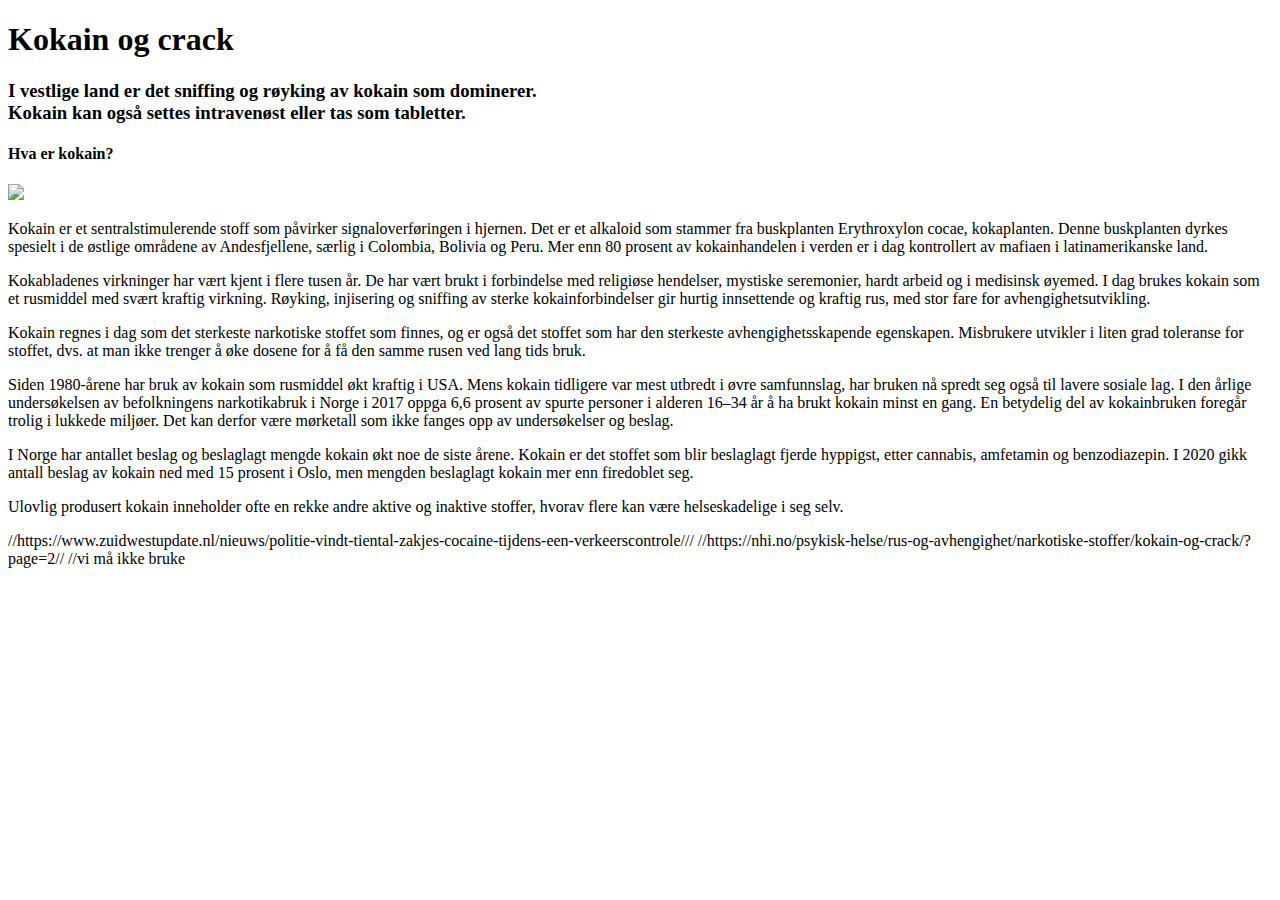
==== side1.html @ ffa4ec3f "fjernet PRE" ====
<!DOCTYPE html>

    <head>
        <meta charset="UTF-8">
    <meta name="viewport" content="width=device-width, initial-scale=1.0">
    <title>Drugs</title>
    <link rel="stylesheet" href="stylesheet.css">
    </head>

    <body>

        
            <h1>
                Kokain og crack

            </h1>
        
            <h3>
                I vestlige land er det sniffing og røyking av kokain som dominerer. <br>Kokain kan også settes intravenøst eller tas som tabletter.
            </h3>
            <h4>
                Hva er kokain?
            </h4>
            <img src="https://cdn.tableropolitico.com.ar/wp-content/uploads/2022/02/LA-COSMO-SALUD-Como-explicarle-a-alguien-que-estuvo.jpg">
            
        
           <p>
 Kokain er et sentralstimulerende stoff som påvirker signaloverføringen i hjernen. 
 Det er et alkaloid som stammer fra buskplanten Erythroxylon cocae, kokaplanten. 
 Denne buskplanten dyrkes spesielt i de østlige områdene av Andesfjellene, særlig i Colombia,
 Bolivia og Peru. Mer enn 80 prosent av kokainhandelen i verden er i dag kontrollert av mafiaen i latinamerikanske land.
            </p>
            <p>
 Kokabladenes virkninger har vært kjent i flere tusen år.
 De har vært brukt i forbindelse med religiøse hendelser, mystiske seremonier, 
 hardt arbeid og i medisinsk øyemed. I dag brukes kokain som et rusmiddel med svært kraftig
 virkning. Røyking, injisering og sniffing av sterke kokainforbindelser gir hurtig innsettende 
 og kraftig rus, med stor fare for avhengighetsutvikling.
        </p>
        <p>
 Kokain regnes i dag som det sterkeste narkotiske stoffet som finnes, og er også det stoffet
 som har den sterkeste avhengighetsskapende egenskapen. Misbrukere utvikler i liten grad
 toleranse for stoffet, dvs. at man ikke trenger å øke dosene for å få den samme rusen ved
 lang tids bruk.
        </p>
        <p>
 Siden 1980-årene har bruk av kokain som rusmiddel økt kraftig i USA. 
 Mens kokain tidligere var mest utbredt i øvre samfunnslag, har bruken 
 nå spredt seg også til lavere sosiale lag. I den årlige undersøkelsen 
 av befolkningens narkotikabruk i Norge i 2017 oppga 6,6 prosent av spurte
 personer i alderen 16–34 år å ha brukt kokain minst en gang. En betydelig del av kokainbruken
 foregår trolig i lukkede miljøer. Det kan derfor være mørketall som ikke fanges opp av 
 undersøkelser og beslag.
        </p>
        <p>
 I Norge har antallet beslag og beslaglagt mengde kokain økt noe de siste årene. 
 Kokain er det stoffet som blir beslaglagt fjerde hyppigst, etter cannabis, amfetamin 
 og benzodiazepin. I 2020 gikk antall beslag av kokain ned med 15 prosent i Oslo, 
 men mengden beslaglagt kokain mer enn firedoblet seg.
        </p>
<p>
Ulovlig produsert kokain inneholder ofte en rekke andre aktive og inaktive stoffer, 
hvorav flere kan være helseskadelige i seg selv.
</p>

 </body>
</html>
//https://www.zuidwestupdate.nl/nieuws/politie-vindt-tiental-zakjes-cocaine-tijdens-een-verkeerscontrole///
//https://nhi.no/psykisk-helse/rus-og-avhengighet/narkotiske-stoffer/kokain-og-crack/?page=2//



//vi må ikke bruke <pre>
---- stylesheet.css ----
img {  
    max-width: 50%;  
    height: auto;  
}
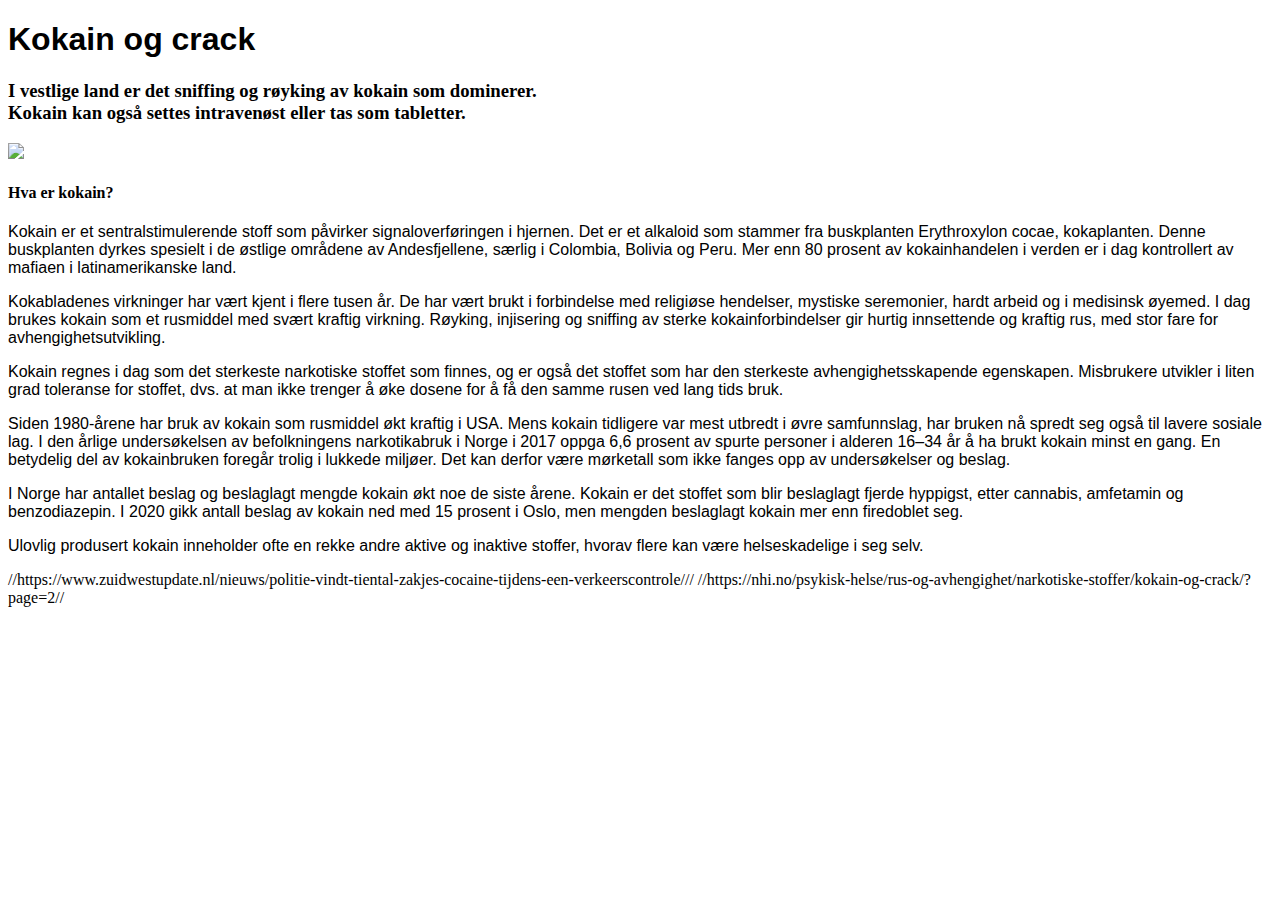
==== commit f231d9b3: "Rydda litt" ====
--- a/side1.html
+++ b/side1.html
@@ -9,60 +9,16 @@
     </head>
 
     <body>
-
-        
-            <h1>
-                Kokain og crack
-
-            </h1>
-        
-            <h3>
-                I vestlige land er det sniffing og røyking av kokain som dominerer. <br>Kokain kan også settes intravenøst eller tas som tabletter.
-            </h3>
-            <h4>
-                Hva er kokain?
-            </h4>
+        <h1>Kokain og crack</h1>
+        <h3>I vestlige land er det sniffing og røyking av kokain som dominerer. <br>Kokain kan også settes intravenøst eller tas som tabletter.</h3>
             <img src="https://cdn.tableropolitico.com.ar/wp-content/uploads/2022/02/LA-COSMO-SALUD-Como-explicarle-a-alguien-que-estuvo.jpg">
-            
-        
-           <p>
- Kokain er et sentralstimulerende stoff som påvirker signaloverføringen i hjernen. 
- Det er et alkaloid som stammer fra buskplanten Erythroxylon cocae, kokaplanten. 
- Denne buskplanten dyrkes spesielt i de østlige områdene av Andesfjellene, særlig i Colombia,
- Bolivia og Peru. Mer enn 80 prosent av kokainhandelen i verden er i dag kontrollert av mafiaen i latinamerikanske land.
-            </p>
-            <p>
- Kokabladenes virkninger har vært kjent i flere tusen år.
- De har vært brukt i forbindelse med religiøse hendelser, mystiske seremonier, 
- hardt arbeid og i medisinsk øyemed. I dag brukes kokain som et rusmiddel med svært kraftig
- virkning. Røyking, injisering og sniffing av sterke kokainforbindelser gir hurtig innsettende 
- og kraftig rus, med stor fare for avhengighetsutvikling.
-        </p>
-        <p>
- Kokain regnes i dag som det sterkeste narkotiske stoffet som finnes, og er også det stoffet
- som har den sterkeste avhengighetsskapende egenskapen. Misbrukere utvikler i liten grad
- toleranse for stoffet, dvs. at man ikke trenger å øke dosene for å få den samme rusen ved
- lang tids bruk.
-        </p>
-        <p>
- Siden 1980-årene har bruk av kokain som rusmiddel økt kraftig i USA. 
- Mens kokain tidligere var mest utbredt i øvre samfunnslag, har bruken 
- nå spredt seg også til lavere sosiale lag. I den årlige undersøkelsen 
- av befolkningens narkotikabruk i Norge i 2017 oppga 6,6 prosent av spurte
- personer i alderen 16–34 år å ha brukt kokain minst en gang. En betydelig del av kokainbruken
- foregår trolig i lukkede miljøer. Det kan derfor være mørketall som ikke fanges opp av 
- undersøkelser og beslag.
-        </p>
-        <p>
- I Norge har antallet beslag og beslaglagt mengde kokain økt noe de siste årene. 
- Kokain er det stoffet som blir beslaglagt fjerde hyppigst, etter cannabis, amfetamin 
- og benzodiazepin. I 2020 gikk antall beslag av kokain ned med 15 prosent i Oslo, 
- men mengden beslaglagt kokain mer enn firedoblet seg.
-        </p>
-<p>
-Ulovlig produsert kokain inneholder ofte en rekke andre aktive og inaktive stoffer, 
-hvorav flere kan være helseskadelige i seg selv.
-</p>
+        <h4>Hva er kokain?</h4>
+        <p>Kokain er et sentralstimulerende stoff som påvirker signaloverføringen i hjernen. Det er et alkaloid som stammer fra buskplanten Erythroxylon cocae, kokaplanten. Denne buskplanten dyrkes spesielt i de østlige områdene av Andesfjellene, særlig i Colombia, Bolivia og Peru. Mer enn 80 prosent av kokainhandelen i verden er i dag kontrollert av mafiaen i latinamerikanske land.</p>
+        <p>Kokabladenes virkninger har vært kjent i flere tusen år. De har vært brukt i forbindelse med religiøse hendelser, mystiske seremonier, hardt arbeid og i medisinsk øyemed. I dag brukes kokain som et rusmiddel med svært kraftig virkning. Røyking, injisering og sniffing av sterke kokainforbindelser gir hurtig innsettende og kraftig rus, med stor fare for avhengighetsutvikling.</p>
+        <p>Kokain regnes i dag som det sterkeste narkotiske stoffet som finnes, og er også det stoffet som har den sterkeste avhengighetsskapende egenskapen. Misbrukere utvikler i liten grad toleranse for stoffet, dvs. at man ikke trenger å øke dosene for å få den samme rusen ved lang tids bruk.</p>
+        <p>Siden 1980-årene har bruk av kokain som rusmiddel økt kraftig i USA. Mens kokain tidligere var mest utbredt i øvre samfunnslag, har bruken nå spredt seg også til lavere sosiale lag. I den årlige undersøkelsen av befolkningens narkotikabruk i Norge i 2017 oppga 6,6 prosent av spurte personer i alderen 16–34 år å ha brukt kokain minst en gang. En betydelig del av kokainbruken foregår trolig i lukkede miljøer. Det kan derfor være mørketall som ikke fanges opp av undersøkelser og beslag.</p>
+        <p>I Norge har antallet beslag og beslaglagt mengde kokain økt noe de siste årene. Kokain er det stoffet som blir beslaglagt fjerde hyppigst, etter cannabis, amfetamin og benzodiazepin. I 2020 gikk antall beslag av kokain ned med 15 prosent i Oslo, men mengden beslaglagt kokain mer enn firedoblet seg.</p>
+        <p>Ulovlig produsert kokain inneholder ofte en rekke andre aktive og inaktive stoffer, hvorav flere kan være helseskadelige i seg selv.</p>
 
  </body>
 </html>
@@ -70,5 +26,3 @@
 //https://nhi.no/psykisk-helse/rus-og-avhengighet/narkotiske-stoffer/kokain-og-crack/?page=2//
 
 
-
-//vi må ikke bruke <pre>--- a/stylesheet.css
+++ b/stylesheet.css
@@ -1,4 +1,11 @@
 img {  
     max-width: 50%;  
     height: auto;  
-}  +}  
+p {
+    font-family: Arial;
+}
+h1{
+    font-family: Arial;
+
+}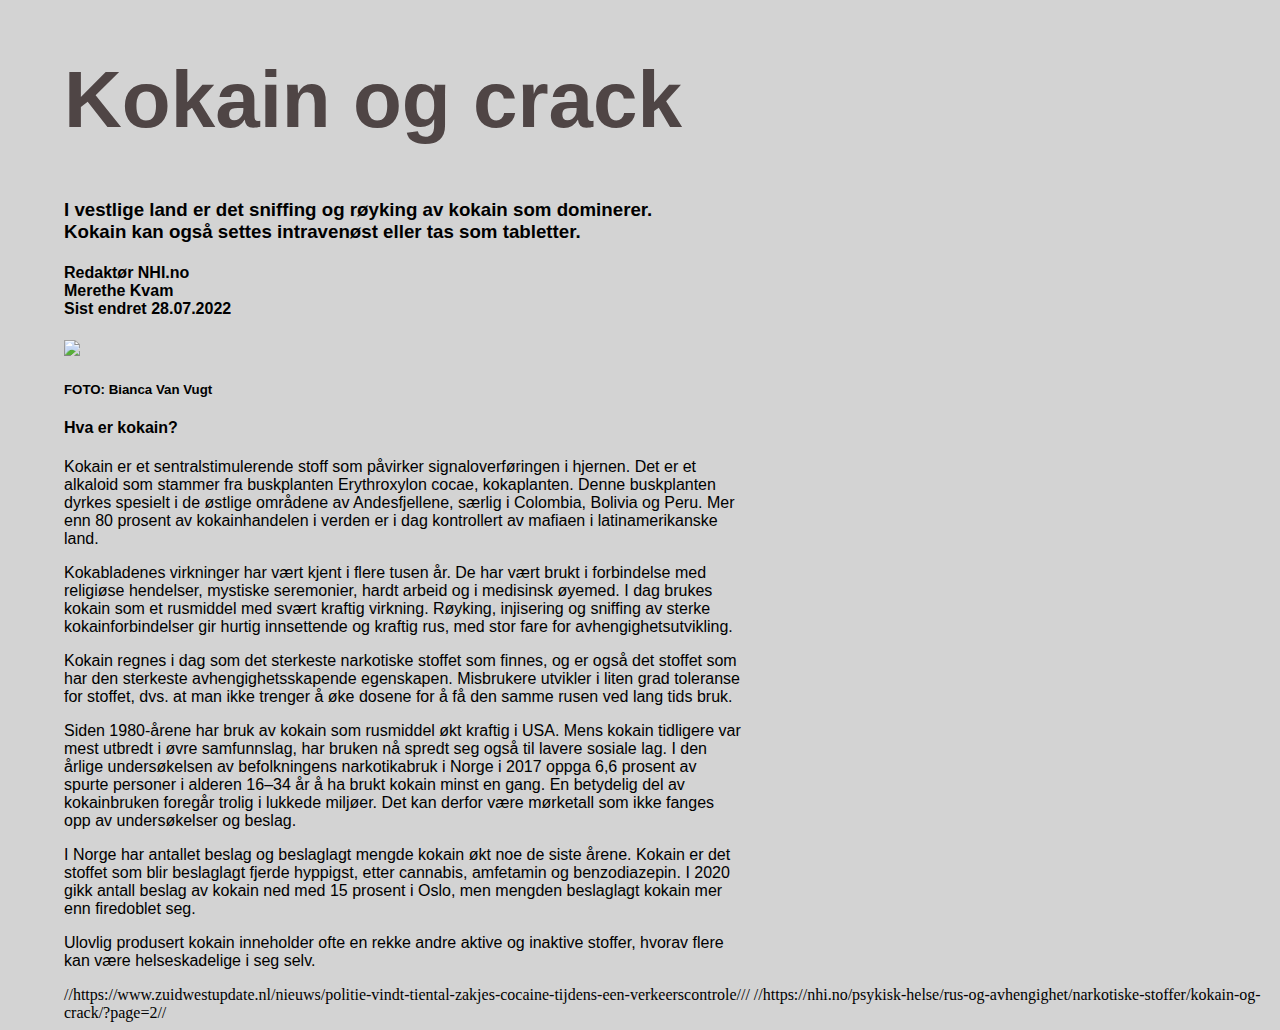
==== commit fc15d8bf: "endring utseende" ====
--- a/side1.html
+++ b/side1.html
@@ -9,10 +9,14 @@
     </head>
 
     <body>
+        
         <h1>Kokain og crack</h1>
         <h3>I vestlige land er det sniffing og røyking av kokain som dominerer. <br>Kokain kan også settes intravenøst eller tas som tabletter.</h3>
-            <img src="https://cdn.tableropolitico.com.ar/wp-content/uploads/2022/02/LA-COSMO-SALUD-Como-explicarle-a-alguien-que-estuvo.jpg">
-        <h4>Hva er kokain?</h4>
+          <h4>
+            Redaktør NHI.no <br> Merethe Kvam<br>Sist endret 28.07.2022
+          </h4>  <img src="https://cdn.tableropolitico.com.ar/wp-content/uploads/2022/02/LA-COSMO-SALUD-Como-explicarle-a-alguien-que-estuvo.jpg">
+       <h5> FOTO: Bianca Van Vugt</h5>
+          <h4>Hva er kokain?</h4>
         <p>Kokain er et sentralstimulerende stoff som påvirker signaloverføringen i hjernen. Det er et alkaloid som stammer fra buskplanten Erythroxylon cocae, kokaplanten. Denne buskplanten dyrkes spesielt i de østlige områdene av Andesfjellene, særlig i Colombia, Bolivia og Peru. Mer enn 80 prosent av kokainhandelen i verden er i dag kontrollert av mafiaen i latinamerikanske land.</p>
         <p>Kokabladenes virkninger har vært kjent i flere tusen år. De har vært brukt i forbindelse med religiøse hendelser, mystiske seremonier, hardt arbeid og i medisinsk øyemed. I dag brukes kokain som et rusmiddel med svært kraftig virkning. Røyking, injisering og sniffing av sterke kokainforbindelser gir hurtig innsettende og kraftig rus, med stor fare for avhengighetsutvikling.</p>
         <p>Kokain regnes i dag som det sterkeste narkotiske stoffet som finnes, og er også det stoffet som har den sterkeste avhengighetsskapende egenskapen. Misbrukere utvikler i liten grad toleranse for stoffet, dvs. at man ikke trenger å øke dosene for å få den samme rusen ved lang tids bruk.</p>
--- a/stylesheet.css
+++ b/stylesheet.css
@@ -1,11 +1,37 @@
 img {  
-    max-width: 50%;  
+    max-width: 55%;  
     height: auto;  
 }  
 p {
     font-family: Arial;
 }
+h4{
+    font-family: Arial;
+
+}
 h1{
     font-family: Arial;
 
-}+}
+h3{
+    font-family: Arial;
+}
+body{
+    background-color: lightgray;
+}
+p{
+    padding-right: 530px;
+
+}
+h5{
+    font-family: Arial;
+}
+
+body{
+    margin-left: 5%;
+}
+h1{
+    font-size: 500%;
+    color: rgb(79, 69, 69);
+}
+
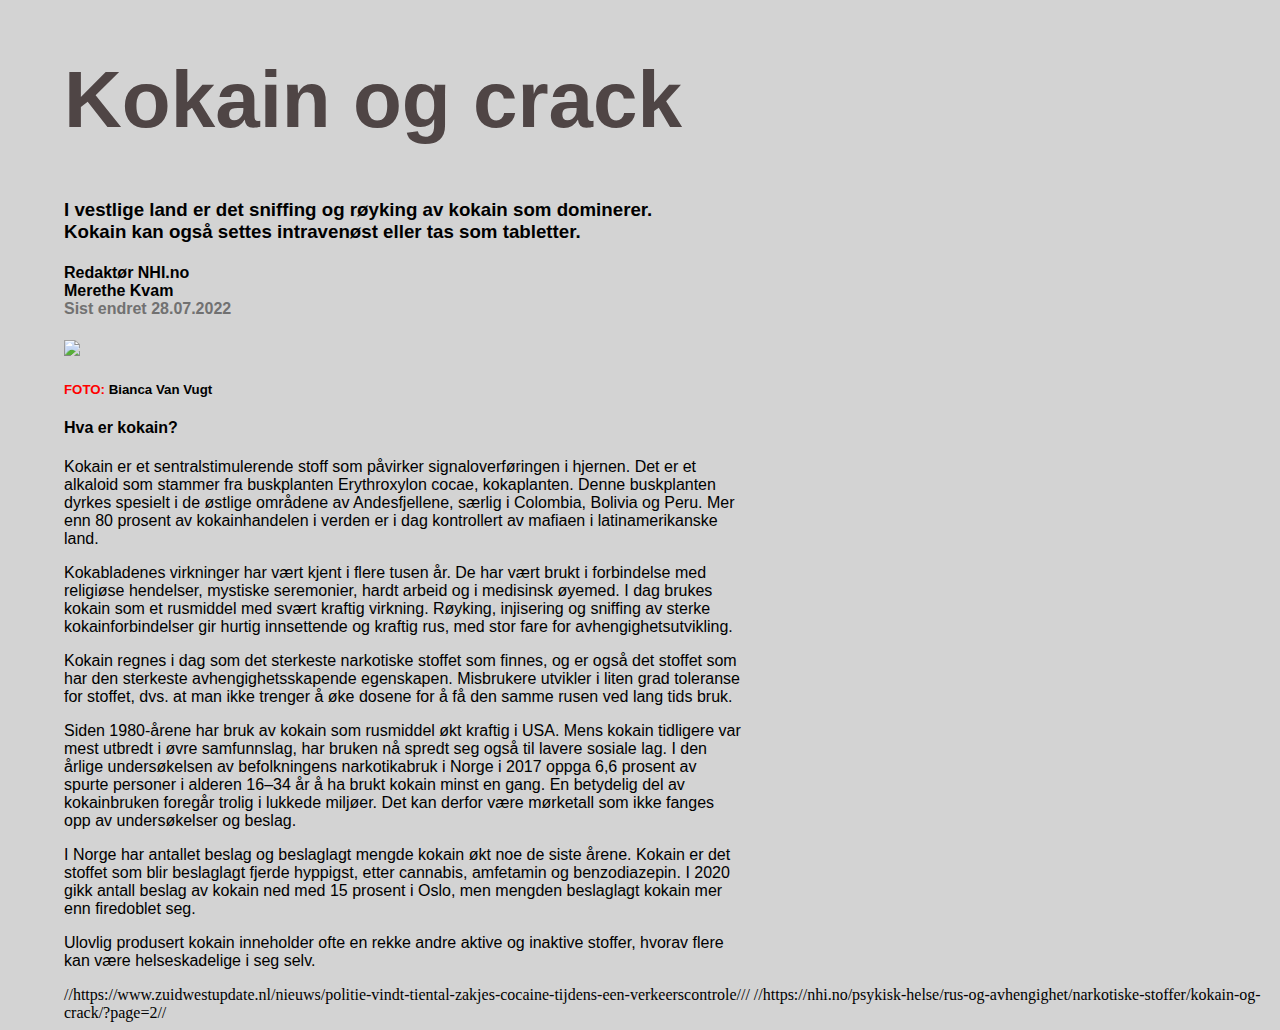
==== commit ca53ab20: "Span" ====
--- a/side1.html
+++ b/side1.html
@@ -12,10 +12,10 @@
         
         <h1>Kokain og crack</h1>
         <h3>I vestlige land er det sniffing og røyking av kokain som dominerer. <br>Kokain kan også settes intravenøst eller tas som tabletter.</h3>
-          <h4>
-            Redaktør NHI.no <br> Merethe Kvam<br>Sist endret 28.07.2022
-          </h4>  <img src="https://cdn.tableropolitico.com.ar/wp-content/uploads/2022/02/LA-COSMO-SALUD-Como-explicarle-a-alguien-que-estuvo.jpg">
-       <h5> FOTO: Bianca Van Vugt</h5>
+        <h4>Redaktør NHI.no <br> Merethe Kvam<br>
+          <span class="Endre">Sist endret 28.07.2022</span></h4>  
+          <img src="https://cdn.tableropolitico.com.ar/wp-content/uploads/2022/02/LA-COSMO-SALUD-Como-explicarle-a-alguien-que-estuvo.jpg">
+       <h5> <span class="FOTO">FOTO: </span> Bianca Van Vugt</h5>
           <h4>Hva er kokain?</h4>
         <p>Kokain er et sentralstimulerende stoff som påvirker signaloverføringen i hjernen. Det er et alkaloid som stammer fra buskplanten Erythroxylon cocae, kokaplanten. Denne buskplanten dyrkes spesielt i de østlige områdene av Andesfjellene, særlig i Colombia, Bolivia og Peru. Mer enn 80 prosent av kokainhandelen i verden er i dag kontrollert av mafiaen i latinamerikanske land.</p>
         <p>Kokabladenes virkninger har vært kjent i flere tusen år. De har vært brukt i forbindelse med religiøse hendelser, mystiske seremonier, hardt arbeid og i medisinsk øyemed. I dag brukes kokain som et rusmiddel med svært kraftig virkning. Røyking, injisering og sniffing av sterke kokainforbindelser gir hurtig innsettende og kraftig rus, med stor fare for avhengighetsutvikling.</p>
--- a/stylesheet.css
+++ b/stylesheet.css
@@ -35,3 +35,9 @@
     color: rgb(79, 69, 69);
 }
 
+.FOTO {
+    color: red;
+}
+.Endre {
+    color:rgb(113, 113, 113)
+}
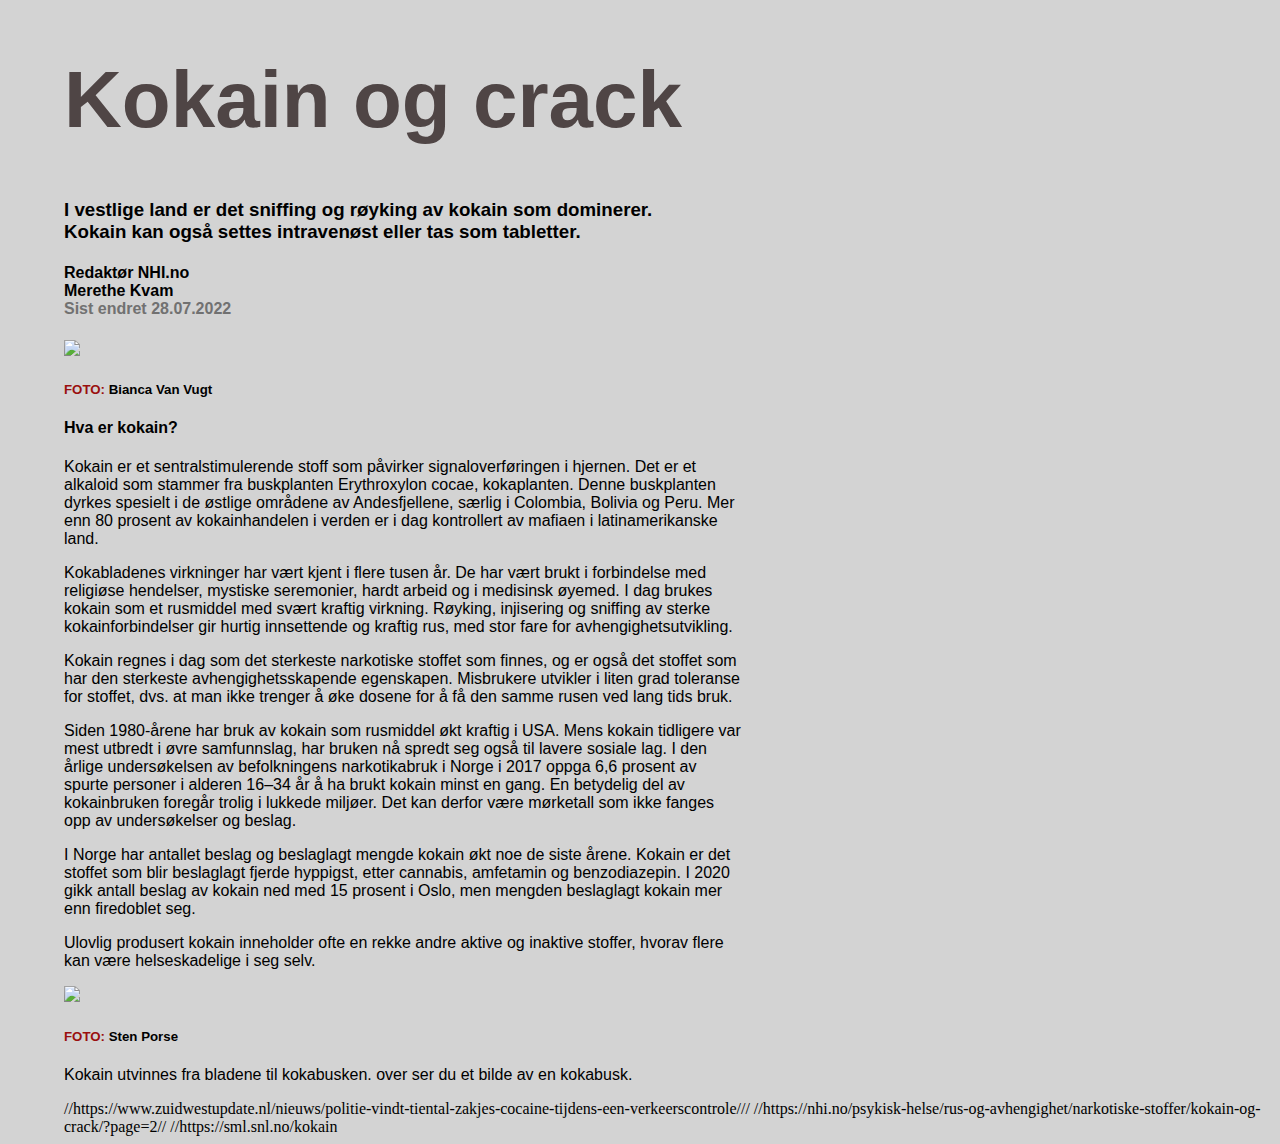
==== commit 520ce349: "Bilde nr.2" ====
--- a/side1.html
+++ b/side1.html
@@ -23,10 +23,17 @@
         <p>Siden 1980-årene har bruk av kokain som rusmiddel økt kraftig i USA. Mens kokain tidligere var mest utbredt i øvre samfunnslag, har bruken nå spredt seg også til lavere sosiale lag. I den årlige undersøkelsen av befolkningens narkotikabruk i Norge i 2017 oppga 6,6 prosent av spurte personer i alderen 16–34 år å ha brukt kokain minst en gang. En betydelig del av kokainbruken foregår trolig i lukkede miljøer. Det kan derfor være mørketall som ikke fanges opp av undersøkelser og beslag.</p>
         <p>I Norge har antallet beslag og beslaglagt mengde kokain økt noe de siste årene. Kokain er det stoffet som blir beslaglagt fjerde hyppigst, etter cannabis, amfetamin og benzodiazepin. I 2020 gikk antall beslag av kokain ned med 15 prosent i Oslo, men mengden beslaglagt kokain mer enn firedoblet seg.</p>
         <p>Ulovlig produsert kokain inneholder ofte en rekke andre aktive og inaktive stoffer, hvorav flere kan være helseskadelige i seg selv.</p>
+        <img src=https://media.snl.no/media/38568/standard_Erythroxylum-coca-foliage2.jpg>
+        <h5> <span class="FOTO"> FOTO: </span> Sten Porse</h5>
+        <p>Kokain utvinnes fra bladene til kokabusken. over ser du et bilde av en kokabusk.</p>
+      
+
 
  </body>
 </html>
 //https://www.zuidwestupdate.nl/nieuws/politie-vindt-tiental-zakjes-cocaine-tijdens-een-verkeerscontrole///
 //https://nhi.no/psykisk-helse/rus-og-avhengighet/narkotiske-stoffer/kokain-og-crack/?page=2//
+//https://sml.snl.no/kokain
 
 
+
--- a/stylesheet.css
+++ b/stylesheet.css
@@ -36,7 +36,7 @@
 }
 
 .FOTO {
-    color: red;
+    color: rgb(154, 15, 15);
 }
 .Endre {
     color:rgb(113, 113, 113)
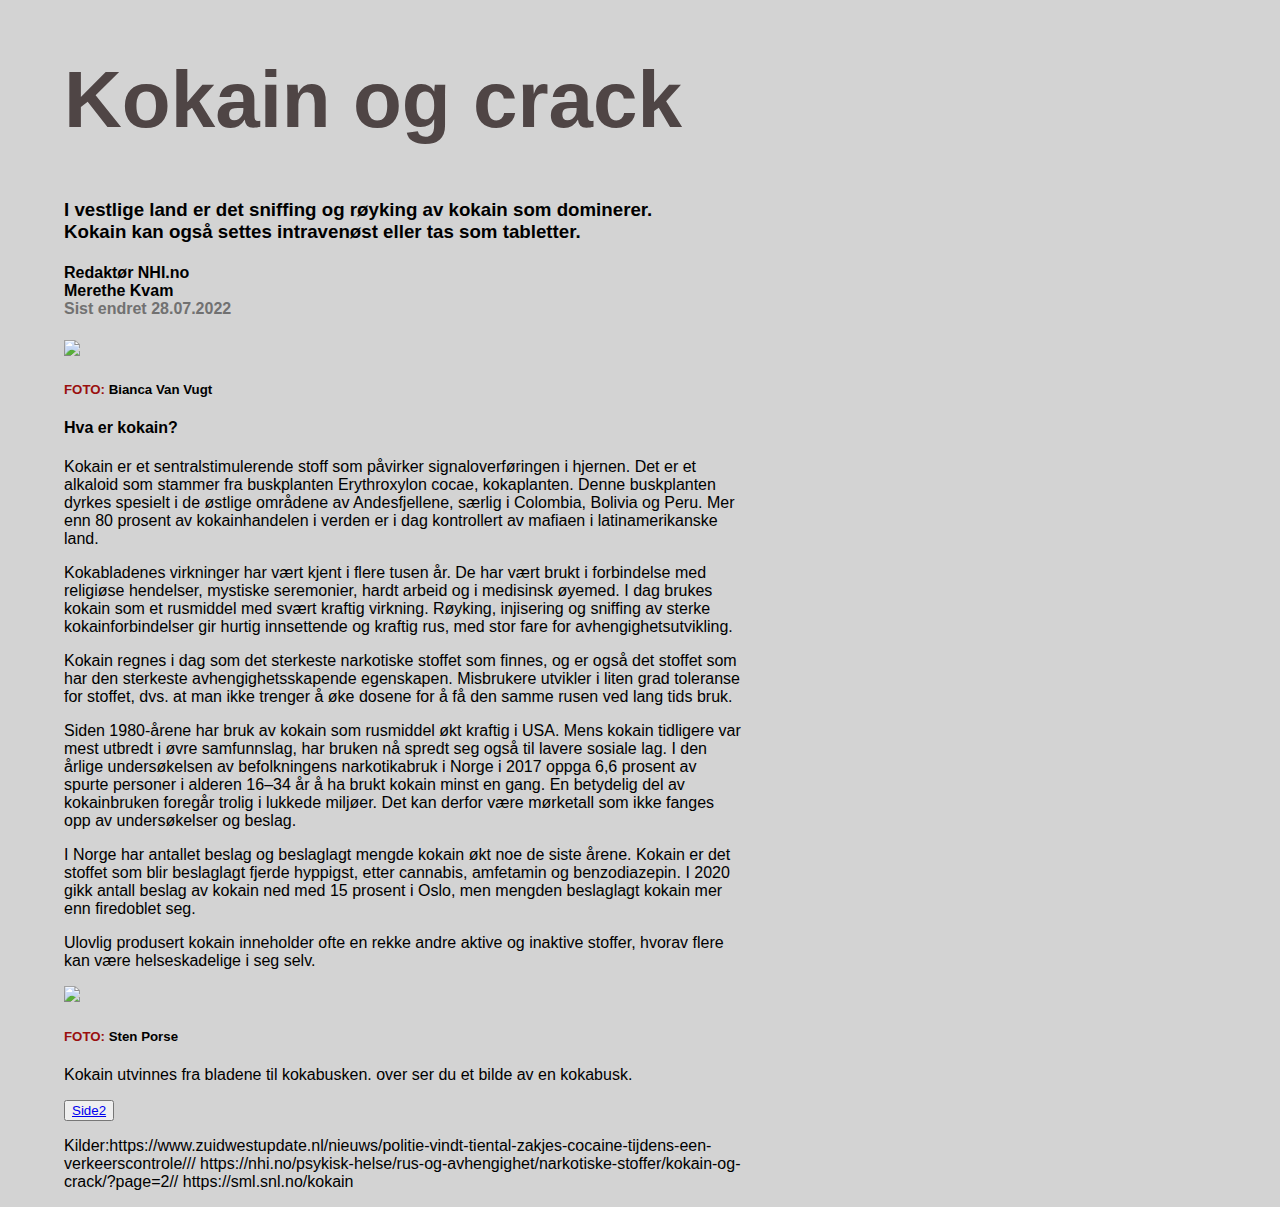
==== commit c666e700: "Fiksa greier" ====
--- a/side1.html
+++ b/side1.html
@@ -27,13 +27,18 @@
         <h5> <span class="FOTO"> FOTO: </span> Sten Porse</h5>
         <p>Kokain utvinnes fra bladene til kokabusken. over ser du et bilde av en kokabusk.</p>
       
+        <button>
+          <a href="Subfolder/data1200.html">Side2</a>
+      </button>
+
+      <p>Kilder:https://www.zuidwestupdate.nl/nieuws/politie-vindt-tiental-zakjes-cocaine-tijdens-een-verkeerscontrole///
+        https://nhi.no/psykisk-helse/rus-og-avhengighet/narkotiske-stoffer/kokain-og-crack/?page=2//
+        https://sml.snl.no/kokain </p>
 
 
  </body>
 </html>
-//https://www.zuidwestupdate.nl/nieuws/politie-vindt-tiental-zakjes-cocaine-tijdens-een-verkeerscontrole///
-//https://nhi.no/psykisk-helse/rus-og-avhengighet/narkotiske-stoffer/kokain-og-crack/?page=2//
-//https://sml.snl.no/kokain
 
 
 
+
--- a/stylesheet.css
+++ b/stylesheet.css
@@ -41,3 +41,9 @@
 .Endre {
     color:rgb(113, 113, 113)
 }
+
+dt{
+    font-family: Arial;
+}
+
+
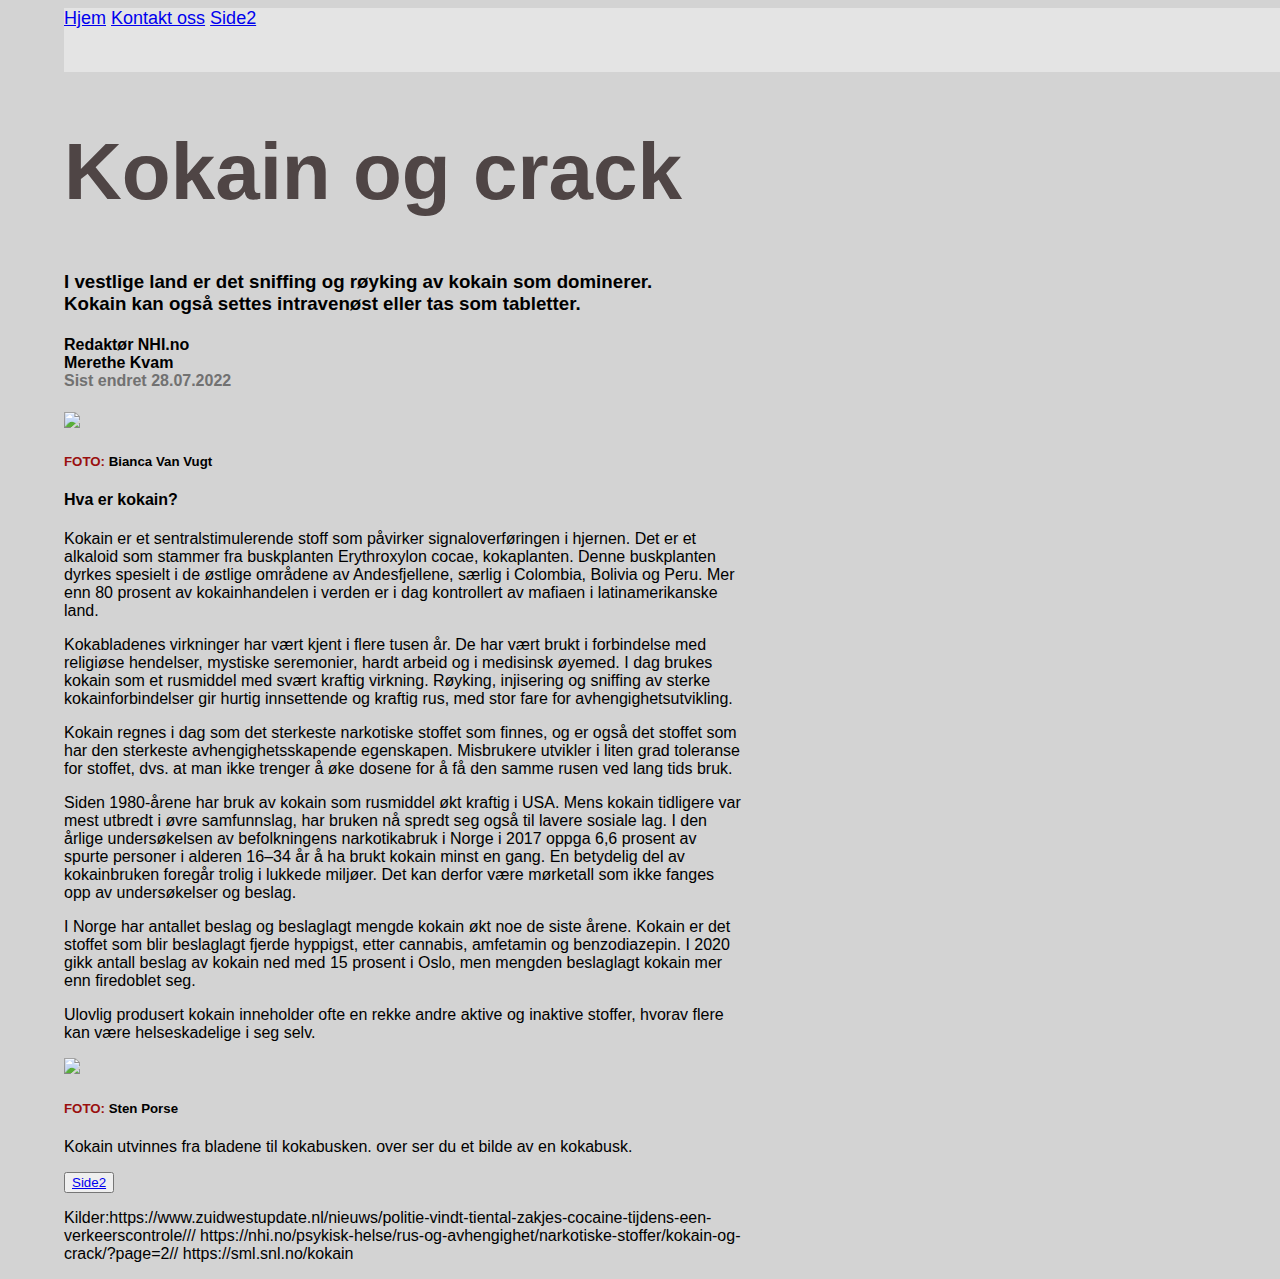
==== commit 324c63e6: "Meny og litt footter" ====
--- a/side1.html
+++ b/side1.html
@@ -9,6 +9,13 @@
     </head>
 
     <body>
+      <nav class="menybar"> 
+        <ul class="liste">
+          <li><a href="home">Hjem</a></li>
+          <li><a href="kontakt oss">Kontakt oss</a></li>
+          <li><a href="Subfolder/data1200.html">Side2</a></li>
+        </ul>
+      </nav>
         
         <h1>Kokain og crack</h1>
         <h3>I vestlige land er det sniffing og røyking av kokain som dominerer. <br>Kokain kan også settes intravenøst eller tas som tabletter.</h3>
--- a/stylesheet.css
+++ b/stylesheet.css
@@ -46,4 +46,43 @@
     font-family: Arial;
 }
 
-
+.footerleft, .footermiddle, .footerright {
+    padding-top: 0.6rem;
+    padding-bottom: 1rem;
+    padding-left: 1rem;
+}
+.footergrid {
+    display: grid;
+    grid-template-columns: auto 40vw auto 40px;
+    padding-right: 50%;
+}
+.footerleft {
+    grid-column: 1 / 2;
+    grid-row: 3;
+    background-color: rgb(110, 109, 109);
+}
+.footermiddle {
+    grid-column: 2 / 3;
+    grid-row: 3;
+    background-color: rgb(110, 109, 109);
+}
+.footerright {
+    grid-column: 3 / 3;
+    grid-row: 3;
+    background-color: rgb(110, 109, 109);
+}
+.liste {
+    list-style-type:circle;
+    margin: 0;
+    padding: 0;
+    font-size: large;
+    font-family: arial;
+}
+.liste li {
+    display: inline;
+}
+.menybar {
+    background-color: rgb(228, 228, 228);
+    width: 100vw;
+    height: 5vw;
+}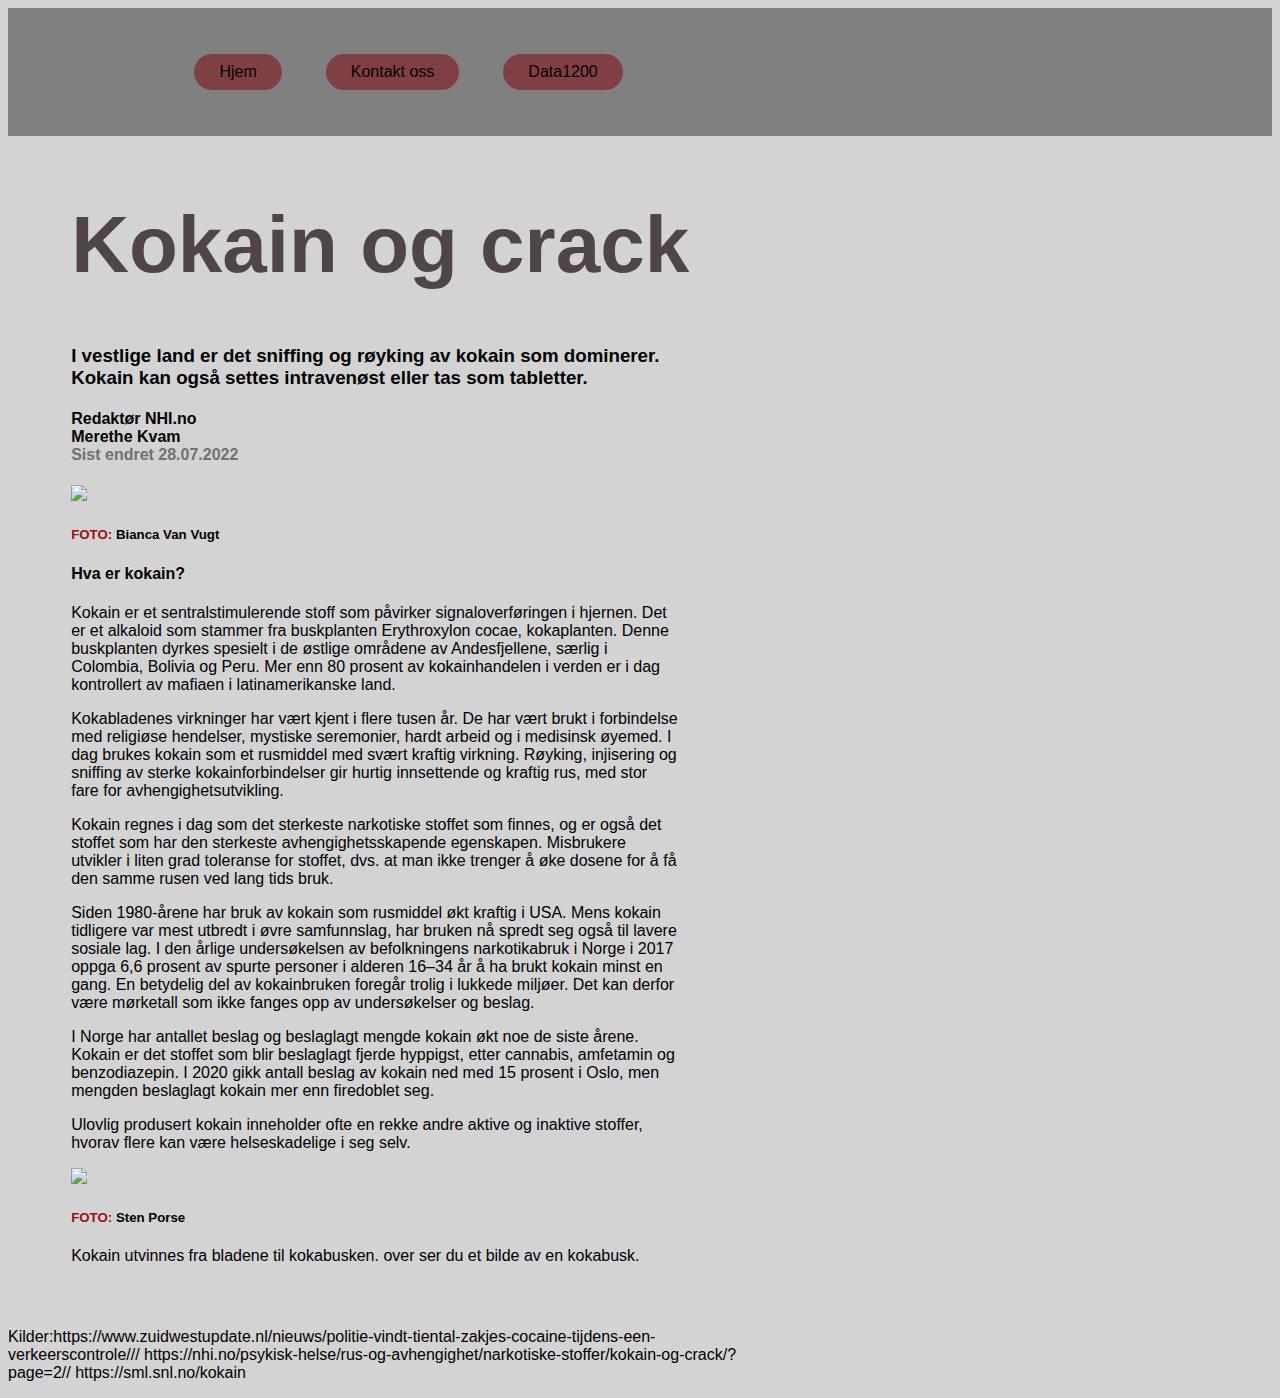
==== commit b004758b: "Fiksa ting" ====
--- a/side1.html
+++ b/side1.html
@@ -9,20 +9,22 @@
     </head>
 
     <body>
+      <header>
       <nav class="menybar"> 
         <ul class="liste">
-          <li><a href="home">Hjem</a></li>
-          <li><a href="kontakt oss">Kontakt oss</a></li>
-          <li><a href="Subfolder/data1200.html">Side2</a></li>
+          <li><button><a href="#">Hjem</a></button></li>
+          <li><button><a href="#">Kontakt oss</a></button></li>
+          <li><button><a href="Subfolder/data1200.html">Data1200</a></button></li>
         </ul>
       </nav>
-        
-        <h1>Kokain og crack</h1>
+    </header>
+      <section class="artikkel">
+       <h1>Kokain og crack</h1>
         <h3>I vestlige land er det sniffing og røyking av kokain som dominerer. <br>Kokain kan også settes intravenøst eller tas som tabletter.</h3>
         <h4>Redaktør NHI.no <br> Merethe Kvam<br>
-          <span class="Endre">Sist endret 28.07.2022</span></h4>  
+          <span class="endre">Sist endret 28.07.2022</span></h4>  
           <img src="https://cdn.tableropolitico.com.ar/wp-content/uploads/2022/02/LA-COSMO-SALUD-Como-explicarle-a-alguien-que-estuvo.jpg">
-       <h5> <span class="FOTO">FOTO: </span> Bianca Van Vugt</h5>
+       <h5> <span class="foto">FOTO: </span> Bianca Van Vugt</h5>
           <h4>Hva er kokain?</h4>
         <p>Kokain er et sentralstimulerende stoff som påvirker signaloverføringen i hjernen. Det er et alkaloid som stammer fra buskplanten Erythroxylon cocae, kokaplanten. Denne buskplanten dyrkes spesielt i de østlige områdene av Andesfjellene, særlig i Colombia, Bolivia og Peru. Mer enn 80 prosent av kokainhandelen i verden er i dag kontrollert av mafiaen i latinamerikanske land.</p>
         <p>Kokabladenes virkninger har vært kjent i flere tusen år. De har vært brukt i forbindelse med religiøse hendelser, mystiske seremonier, hardt arbeid og i medisinsk øyemed. I dag brukes kokain som et rusmiddel med svært kraftig virkning. Røyking, injisering og sniffing av sterke kokainforbindelser gir hurtig innsettende og kraftig rus, med stor fare for avhengighetsutvikling.</p>
@@ -31,12 +33,11 @@
         <p>I Norge har antallet beslag og beslaglagt mengde kokain økt noe de siste årene. Kokain er det stoffet som blir beslaglagt fjerde hyppigst, etter cannabis, amfetamin og benzodiazepin. I 2020 gikk antall beslag av kokain ned med 15 prosent i Oslo, men mengden beslaglagt kokain mer enn firedoblet seg.</p>
         <p>Ulovlig produsert kokain inneholder ofte en rekke andre aktive og inaktive stoffer, hvorav flere kan være helseskadelige i seg selv.</p>
         <img src=https://media.snl.no/media/38568/standard_Erythroxylum-coca-foliage2.jpg>
-        <h5> <span class="FOTO"> FOTO: </span> Sten Porse</h5>
+        <h5> <span class="foto"> FOTO: </span> Sten Porse</h5>
         <p>Kokain utvinnes fra bladene til kokabusken. over ser du et bilde av en kokabusk.</p>
+      </section>
       
-        <button>
-          <a href="Subfolder/data1200.html">Side2</a>
-      </button>
+      
 
       <p>Kilder:https://www.zuidwestupdate.nl/nieuws/politie-vindt-tiental-zakjes-cocaine-tijdens-een-verkeerscontrole///
         https://nhi.no/psykisk-helse/rus-og-avhengighet/narkotiske-stoffer/kokain-og-crack/?page=2//
--- a/stylesheet.css
+++ b/stylesheet.css
@@ -2,18 +2,7 @@
     max-width: 55%;  
     height: auto;  
 }  
-p {
-    font-family: Arial;
-}
-h4{
-    font-family: Arial;
-
-}
-h1{
-    font-family: Arial;
-
-}
-h3{
+p, h4, h1, h3, h5, dt {
     font-family: Arial;
 }
 body{
@@ -21,68 +10,60 @@
 }
 p{
     padding-right: 530px;
-
-}
-h5{
-    font-family: Arial;
 }
 
-body{
-    margin-left: 5%;
-}
 h1{
     font-size: 500%;
     color: rgb(79, 69, 69);
 }
 
-.FOTO {
+.foto {
     color: rgb(154, 15, 15);
 }
-.Endre {
+.endre {
     color:rgb(113, 113, 113)
 }
 
-dt{
+
+li, a, button {
     font-family: Arial;
+    font-weight: 500;
+    font-size: 16px;
+    text-decoration: none;
+    color:black;
+
 }
-
-.footerleft, .footermiddle, .footerright {
-    padding-top: 0.6rem;
-    padding-bottom: 1rem;
-    padding-left: 1rem;
-}
-.footergrid {
-    display: grid;
-    grid-template-columns: auto 40vw auto 40px;
-    padding-right: 50%;
-}
-.footerleft {
-    grid-column: 1 / 2;
-    grid-row: 3;
-    background-color: rgb(110, 109, 109);
-}
-.footermiddle {
-    grid-column: 2 / 3;
-    grid-row: 3;
-    background-color: rgb(110, 109, 109);
-}
-.footerright {
-    grid-column: 3 / 3;
-    grid-row: 3;
-    background-color: rgb(110, 109, 109);
+footer, header {
+    display: flex;
+    justify-content: flex-start;
+    align-items: center;
+    padding: 30px 10%;
+    background-color: grey;
 }
 .liste {
-    list-style-type:circle;
-    margin: 0;
-    padding: 0;
-    font-size: large;
-    font-family: arial;
+    list-style: none;
 }
-.liste li {
-    display: inline;
+li {
+    display: inline-block;
+    padding: 0px 20px;
 }
-.menybar {
-    background-color: rgb(228, 228, 228);
-    width: 100vw;
-    height: 5vw;
+.liste li a {
+    transition: all 0.3s ease 0s;
+}
+.liste li a:hover {
+    color:rgb(154, 15, 15)
+}
+button {
+    padding: 9px 25px;
+    background-color: rgb(128, 63, 67);
+    border: none;
+    border-radius: 50px;
+    cursor: pointer;
+    transition: all 0.3 ease 0s;
+}
+button:hover {
+    background-color: rgba(208,31,43,0.8);
+}
+.artikkel {
+    margin: 5%;
 }